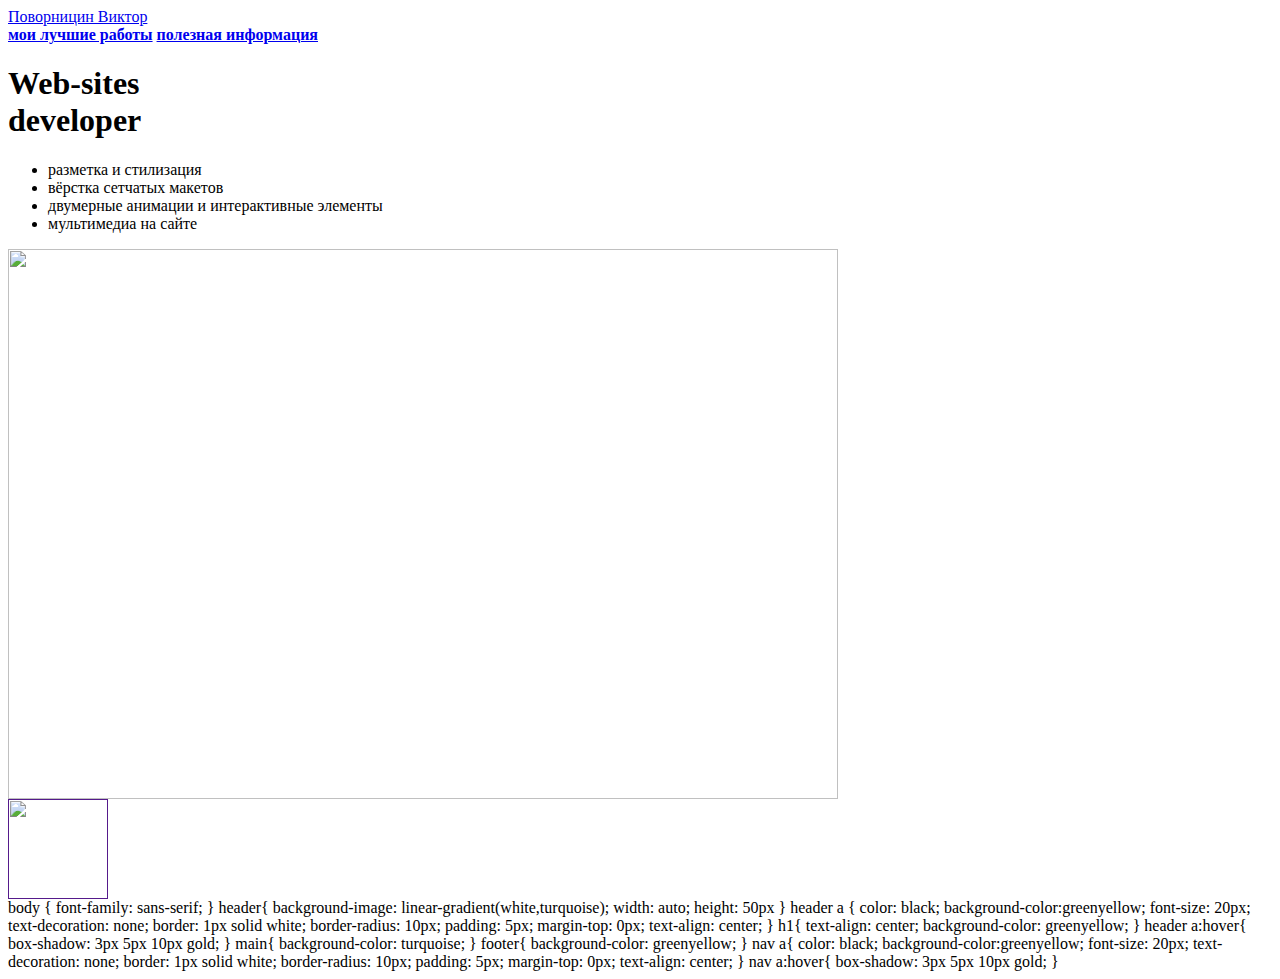
==== index.html @ 18a7f57a "Rename 1 сайт to index.html" ====
<html>
  <head>
    <title>Поворницин Виктор</title>
    <link rel="stylesheet" href="style.css"/>
  </head>
  <body>
    <header>
      <a class="link-header" href="leonov.html">Поворницин Виктор</a>
    </header>
    <main>
      <nav>
        <a class="link-nav" href="mysites.html"><b>мои лучшие работы</b></a>
        <a class="link-nav" href="info.html"><b>полезная информация</b></a>
        </nav>
      <h1>Web-sites<br/> developer</h1>
      <ul>                                                   
      <li>разметка и стилизация</li>
      <li>вёрстка сетчатых макетов</li>
      <li>двумерные анимации и интерактивные элементы</li>
      <li>мультимедиа на сайте</li>
      </ul>
      <img src="https://backoffice.algoritmika.org/uploads/2021/04/carousel-1684591_0_1618254197.svg" width="830px" height="550px"/>
    </main>
    <footer>
      <a class="social" href=""><img src="https://backoffice.algoritmika.org/uploads/2021/04/Group%201_0_1618254571.png" width="100px" height="100px"/></a>
    </footer>
  </body>
</html>
 <link rel="stylesheet" href="mysite.css">
 body {
    font-family: sans-serif;
}


header{
background-image: linear-gradient(white,turquoise);
    width: auto;
    height: 50px
}
header a {
    color: black;
    background-color:greenyellow;
    font-size: 20px;
    text-decoration: none;
    border: 1px solid white;
    border-radius: 10px;
    padding: 5px;
    margin-top: 0px;
    text-align: center;
}

h1{
    text-align: center;
        background-color: greenyellow;
}

header a:hover{
   box-shadow: 3px 5px 10px gold; 
}

main{
    background-color: turquoise;
}

footer{
    background-color: greenyellow;
}

nav a{
       color: black;
    background-color:greenyellow;
    font-size: 20px;
    text-decoration: none;
    border: 1px solid white;
    border-radius: 10px;
    padding: 5px;
    margin-top: 0px;
    text-align: center;
} 
nav a:hover{
   box-shadow: 3px 5px 10px gold; 
}
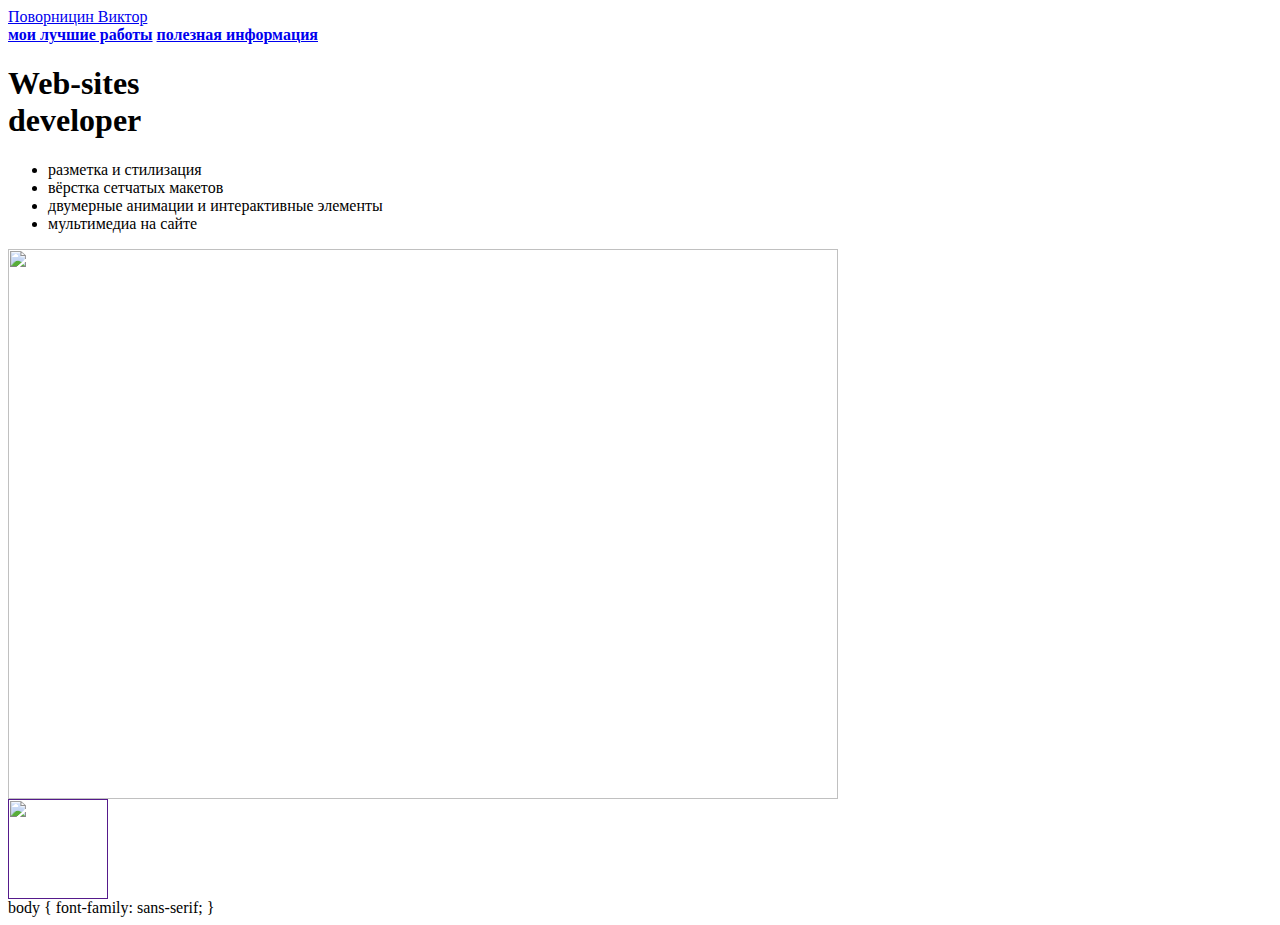
==== commit f08af626: "Update index.html" ====
--- a/index.html
+++ b/index.html
@@ -26,58 +26,9 @@
     </footer>
   </body>
 </html>
- <link rel="stylesheet" href="mysite.css">
+ 
  body {
     font-family: sans-serif;
 }
 
 
-header{
-background-image: linear-gradient(white,turquoise);
-    width: auto;
-    height: 50px
-}
-header a {
-    color: black;
-    background-color:greenyellow;
-    font-size: 20px;
-    text-decoration: none;
-    border: 1px solid white;
-    border-radius: 10px;
-    padding: 5px;
-    margin-top: 0px;
-    text-align: center;
-}
-
-h1{
-    text-align: center;
-        background-color: greenyellow;
-}
-
-header a:hover{
-   box-shadow: 3px 5px 10px gold; 
-}
-
-main{
-    background-color: turquoise;
-}
-
-footer{
-    background-color: greenyellow;
-}
-
-nav a{
-       color: black;
-    background-color:greenyellow;
-    font-size: 20px;
-    text-decoration: none;
-    border: 1px solid white;
-    border-radius: 10px;
-    padding: 5px;
-    margin-top: 0px;
-    text-align: center;
-} 
-nav a:hover{
-   box-shadow: 3px 5px 10px gold; 
-}
-
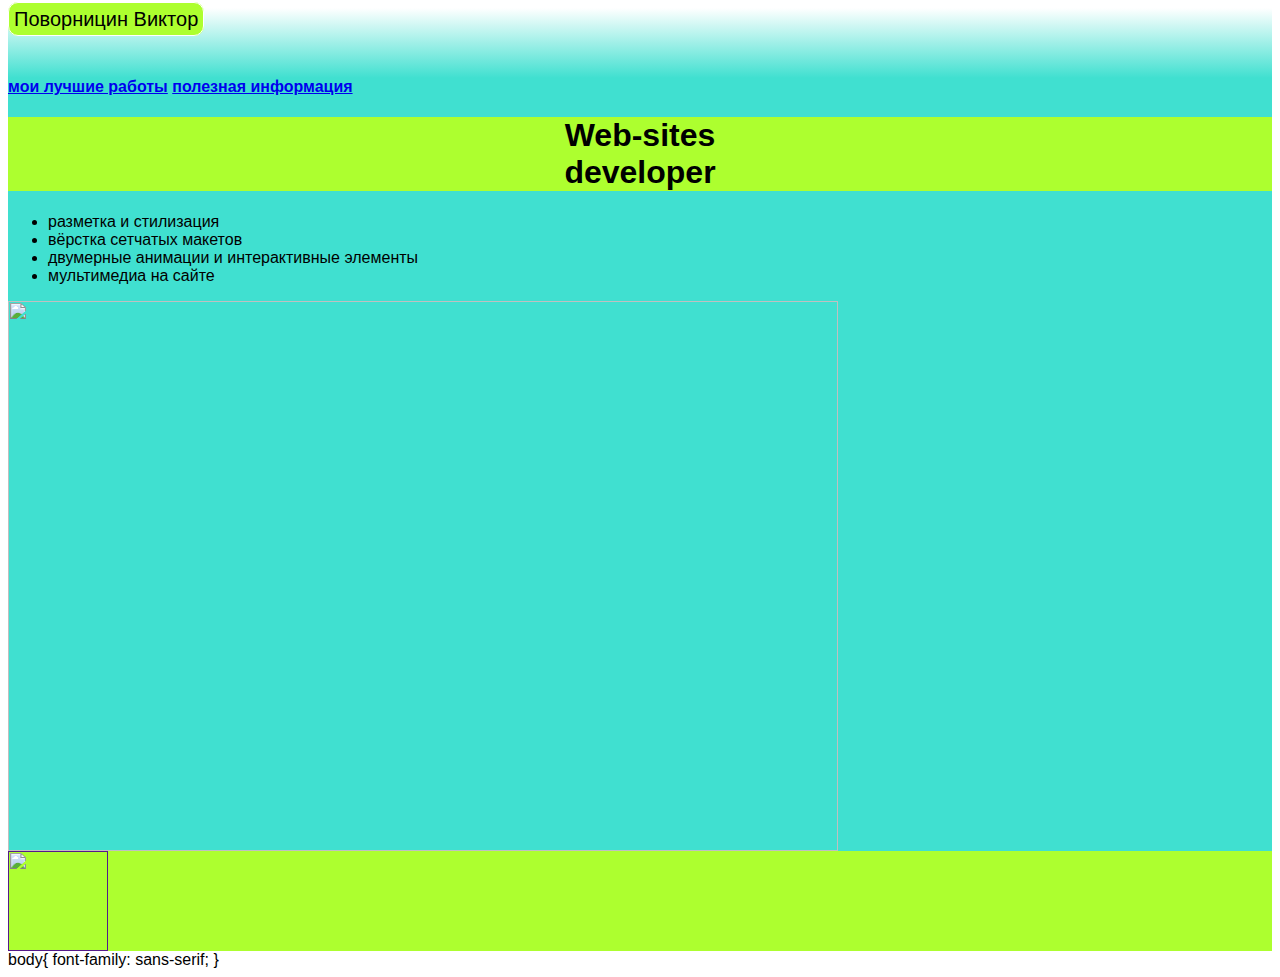
==== commit 1eeb6144: "Update index.html" ====
--- a/index.html
+++ b/index.html
@@ -27,8 +27,8 @@
   </body>
 </html>
  
- body {
-    font-family: sans-serif;
+body{
+font-family: sans-serif;
 }
 
 
--- a/style.css
+++ b/style.css
@@ -0,0 +1,37 @@
+body {
+    font-family: sans-serif;
+}
+
+
+header{
+background-image: linear-gradient(white,turquoise);
+    width: auto;
+    height: 70px
+}
+
+header a {
+    color: black;
+    background-color:greenyellow;
+    font-size: 20px;
+    text-decoration: none;
+    border: 1px solid white;
+    border-radius: 10px;
+    padding: 5px;
+    margin-top: 0px;
+    text-align: center;
+}
+
+main{
+    background-color: turquoise;
+}
+
+footer{
+    background-color: greenyellow;
+}
+h1{
+    text-align: center;
+    background-color: greenyellow;
+}
+header a:hover{
+   box-shadow: 3px 5px 10px gold; 
+}
